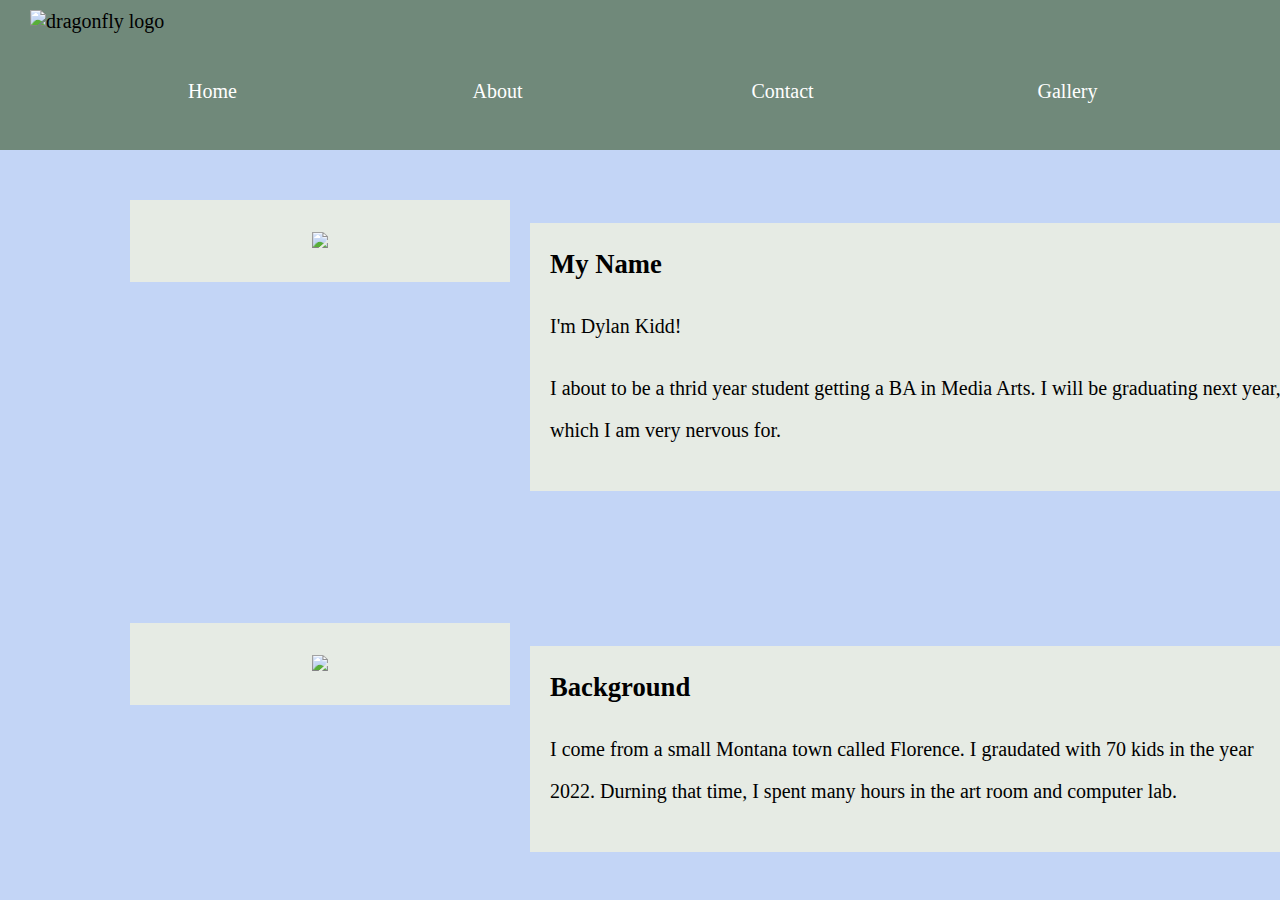
==== about.html @ aad78b65 "Project 3" ====
<!DOCTYPE html>
<html lang="en">

<head>
    <meta charset="UTF-8">
    <meta name="viewport" content="width=device-width, initial-scale=1.0">
    <link rel="stylesheet" href="style.css">
    <title>About</title>
</head>

<body>
    <header class="">
        <div class="logo">
            <img src="https://cdn-icons-png.flaticon.com/128/9523/9523180.png" alt="dragonfly logo" />
        </div>
        <div class="menu-item">
            <a href="./index.html">Home</a>
        </div>
        <div class="menu-item">
            <a href="./about.html">About</a>
        </div>
        <div class="menu-item">
            <a href="./contact.html">Contact</a>
        </div>
        <div class="menu-item dropdown">
            <a href="#">Gallery</a>
            <div class="dropdown-content">
                <div class="dropdown-item">
                   <a href="./story.html">Short Story</a></div>
                <div class="dropdown-item">
                   <a href="./nature.html">Nature Webpage</a></div>
                <div class="dropdown-item">
                   <a href="./markup.html">What is HTML?</a></div>
                <div class="dropdown-item">
                   <a href="./song.html">Favorite Song</a></div>
        </div>  
    </header>

    <main class="main-container">
        <div class="box" id="topimagebox">
            <img src="https://img.freepik.com/premium-vector/one-line-continuous-leaves-single-line-drawing-art-tropical-leaves-botanical-leaf-isolated_190024-1723.jpg"
                width="320" />
        </div>
        </br>
        <div class="box" id="toptextbox">
            <h1>My Name</h1>
            <p>I'm Dylan Kidd!</p>
            <p>I about to be a thrid year student getting a BA in Media Arts.
                I will be graduating next year, which I am very nervous for.
            </p>
        </div>
    </main>
    <main class="main-container" id="second-container">
        <div class="box" id="topimagebox">
            <img src="https://img.freepik.com/premium-vector/one-line-continuous-leaves-single-line-drawing-art-tropical-leaves-botanical-leaf-isolated_190024-1732.jpg?w=360"
                width="320" />
        </div>
        </br>
        <div class="box" id="toptextbox">
            <h1>Background</h1>
            <p>I come from a small Montana town called Florence.
                I graudated with 70 kids in the year 2022. Durning that
                time, I spent many hours in the art room and computer lab.
            </p>
            </p>
        </div>
    </main>
</body>

</html>
---- style.css ----
body {
  background-color: #c3d5f6;
  font-size: 15pt;
  font-family: Raleway;
  margin: 0;
  padding: 0;
}

h1 {
  font-size: 20pt;
  font-family: Raleway;
  margin: 0;
  padding-left: 0;
}
#h0{
  font-size: 32pt;
  letter-spacing: 0.1em;
  padding-bottom: 20px;
}
h2 {
  font-size: 16pt;
  font-family: Raleway light;
  margin: 0;
  padding-left: 0;
  text-transform: uppercase;
}

header {
  position: fixed;
  top: 0px;
  background-color: #70897a;
  margin-top: 0;
  height: 150px;
  width: 100%;
  text-align: center;
}

/*menu*/
.menu-item {
  display: inline-block;
  margin: 3em 2em;
  min-width: 8em;
  text-align: center;
  background-color: #70897a;
  padding: 1em 1em;
}

/*links*/
.menu-item a {
  color: #fff;
  text-decoration: none;
}

.menu-item:hover {
  background-color: #1CCDCA;
}

/*Logo*/
.logo {
  margin-top: 0.5em;
  margin-left: 1.5em;
  position: absolute;
}

/*the page*/
.main-container {
  margin-top: 8em;
  padding: 2em;
}
#second-container {
  margin-top: 16em
}

.box {
  position: absolute;
  width: 540px;
  margin: auto;
  padding: 20px;
  border: 1px white;
  background-color: #e6ebe4;
  line-height: 2.1em;
  display: inline-block;
}
.textbox {
  padding: 20px;
  background-color: #c3d5f6;
  line-height: 2.1em;
  margin-left: 90px;
}

#leftbox {
  margin-left: 90px;
  text-align: center;
}
#rightbox {
  margin-left: 760px;
  margin-top: -24px;
  height: 510px;
}

#topimagebox {
  margin-left: 90px;
  text-align: center;
  width: 340px;
}
#toptextbox {
  margin-left: 490px;
  width: 740px;
}

#contactbox {
  text-align: center;
  margin-left: -600px;
}

/*Dropdown*/
.dropdown {
  display: inline-block;
}
.dropdown-content {
  display: none;
  position: absolute;
  border: 1px solid #000;
  margin: 0;
  margin-top: 0.5em;
  color: #000;
  background-color: #fff;
  z-index: 1;
}
.dropdown-content a {
  color: #000;
}
.dropdown:hover .dropdown-content {
  display: block;
}

/*Dropdown style*/
.dropdown-item {
  display: block;
  text-align: left;
  margin: 0;
  padding: 0.5em;
  min-width: 7em;
}
.dropdown-item:hover, .dropdown-item:hover a {
  color: #baf0ef;
  background-color: #a2a2a2;
}
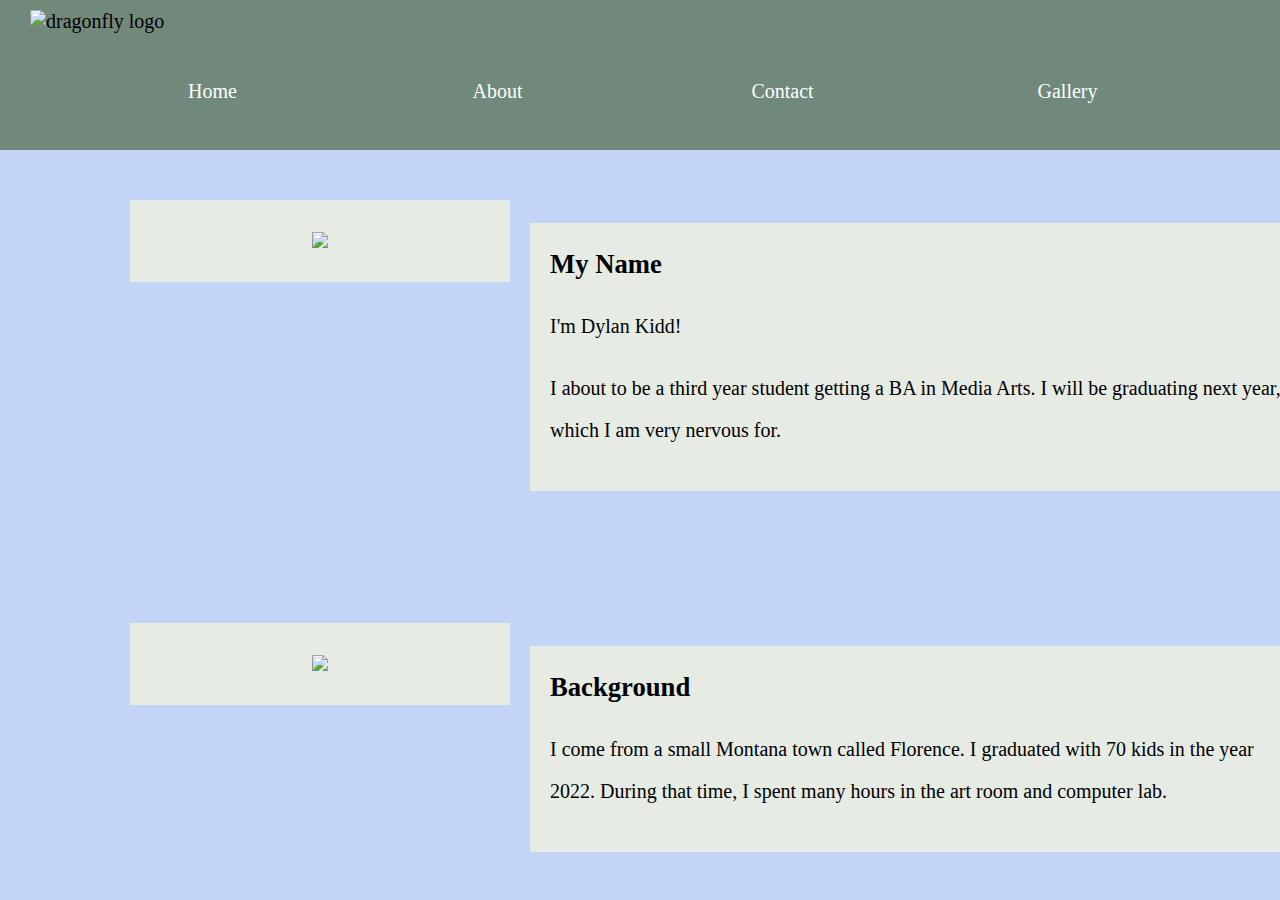
==== commit 4c81073a: "Spelling errors" ====
--- a/about.html
+++ b/about.html
@@ -45,7 +45,7 @@
         <div class="box" id="toptextbox">
             <h1>My Name</h1>
             <p>I'm Dylan Kidd!</p>
-            <p>I about to be a thrid year student getting a BA in Media Arts.
+            <p>I about to be a third year student getting a BA in Media Arts.
                 I will be graduating next year, which I am very nervous for.
             </p>
         </div>
@@ -59,7 +59,7 @@
         <div class="box" id="toptextbox">
             <h1>Background</h1>
             <p>I come from a small Montana town called Florence.
-                I graudated with 70 kids in the year 2022. Durning that
+                I graduated with 70 kids in the year 2022. During that
                 time, I spent many hours in the art room and computer lab.
             </p>
             </p>
